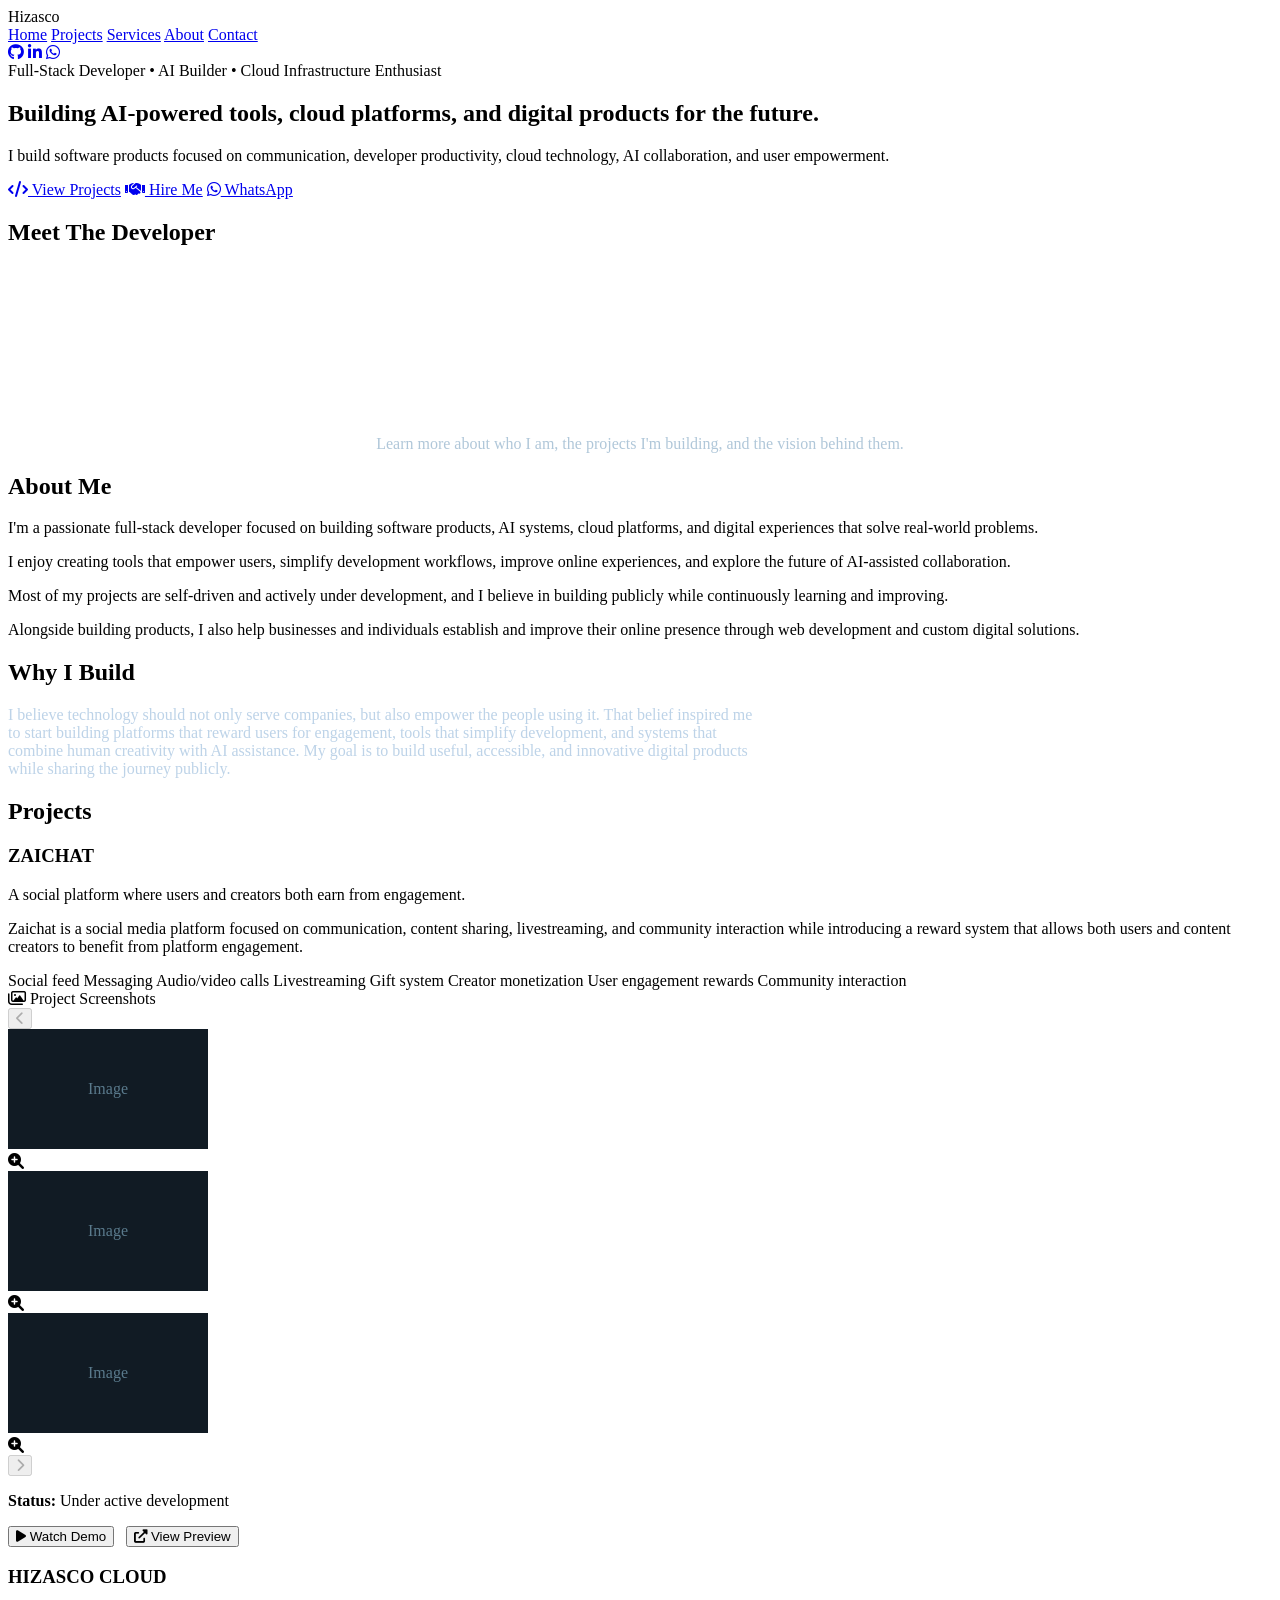
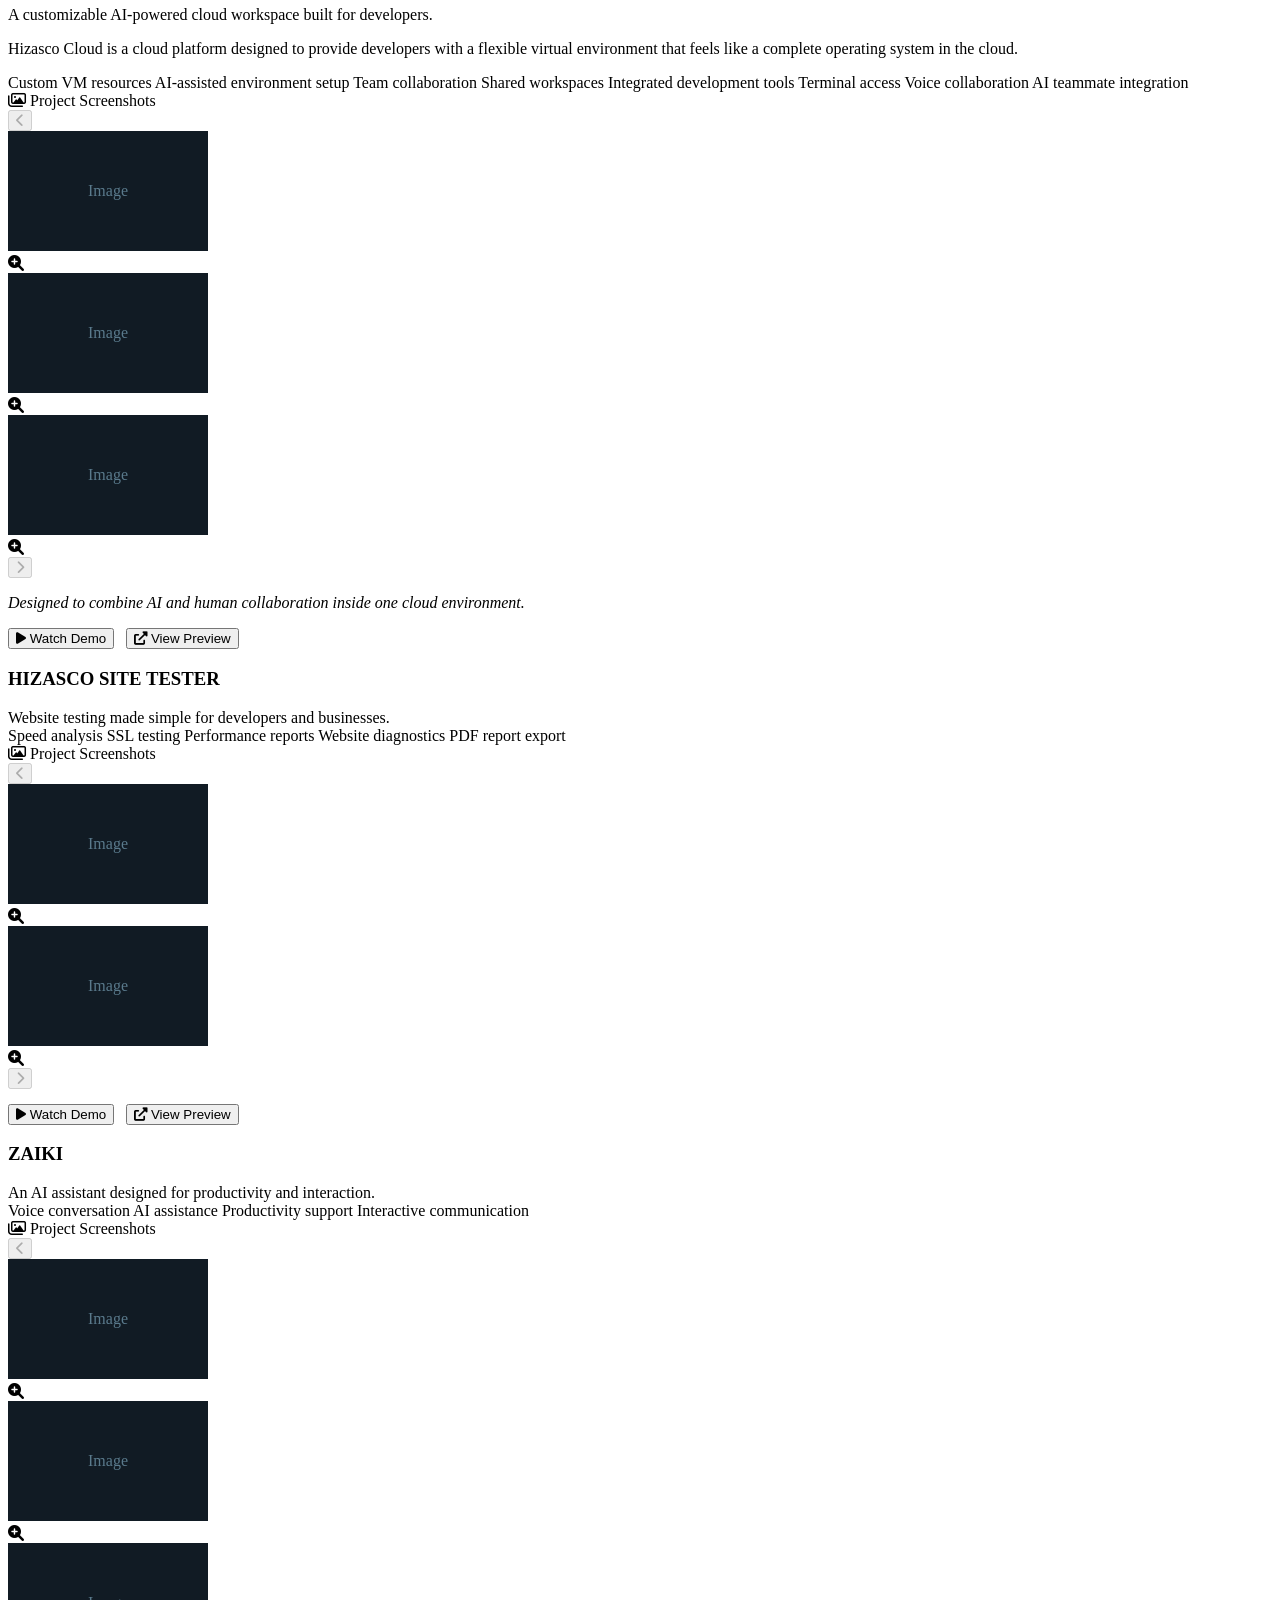
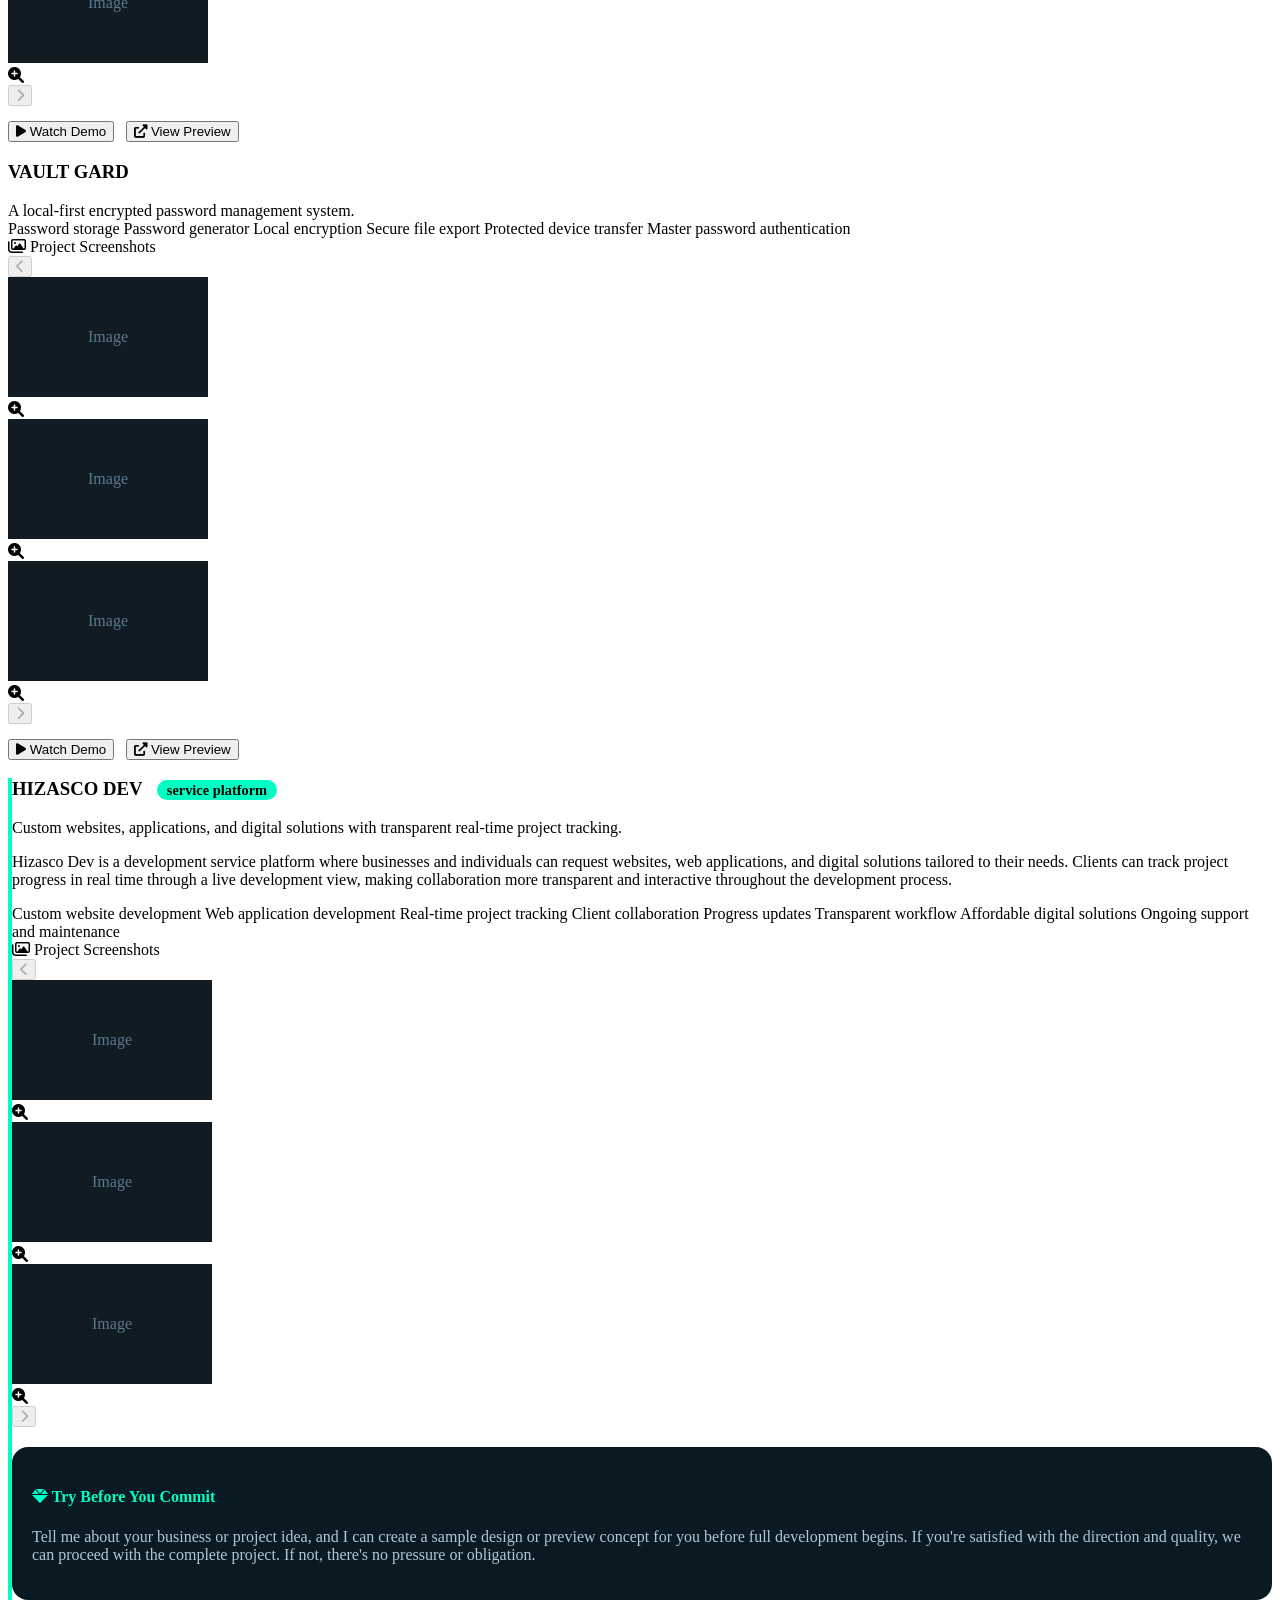
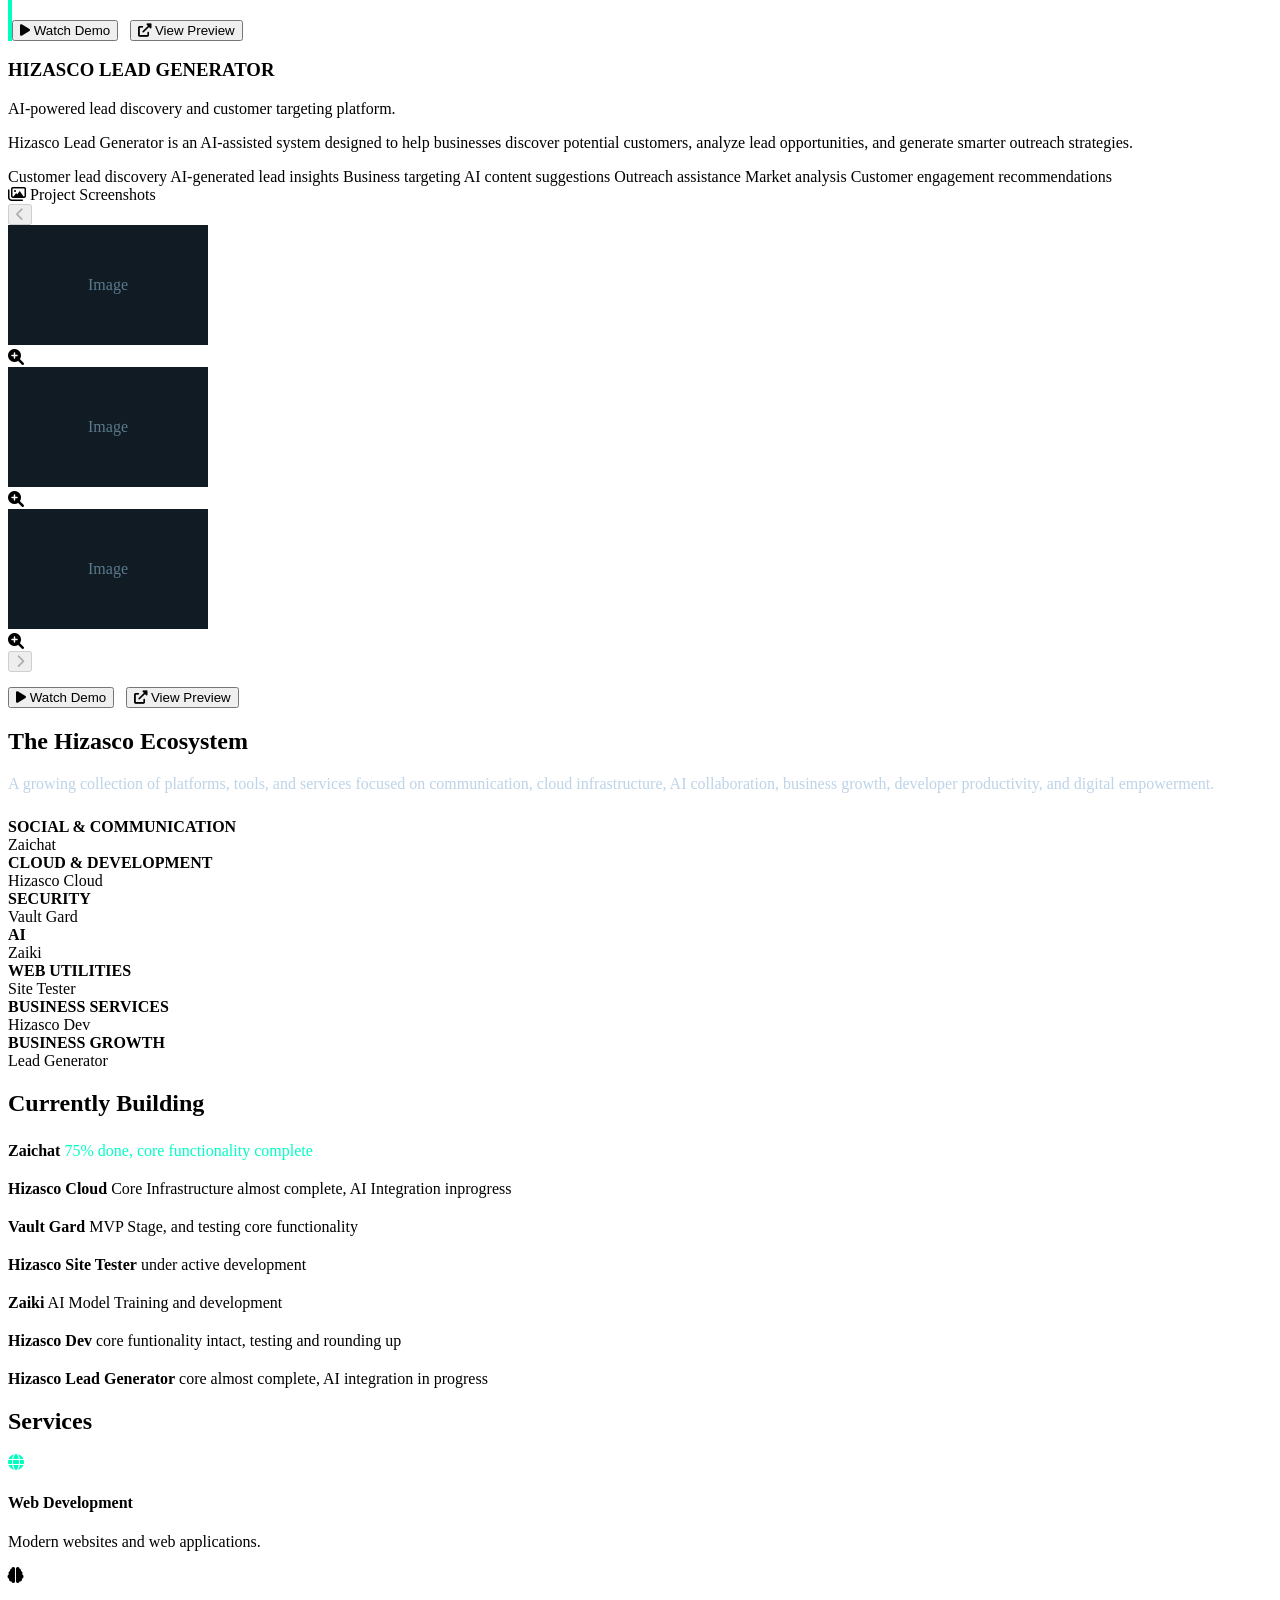
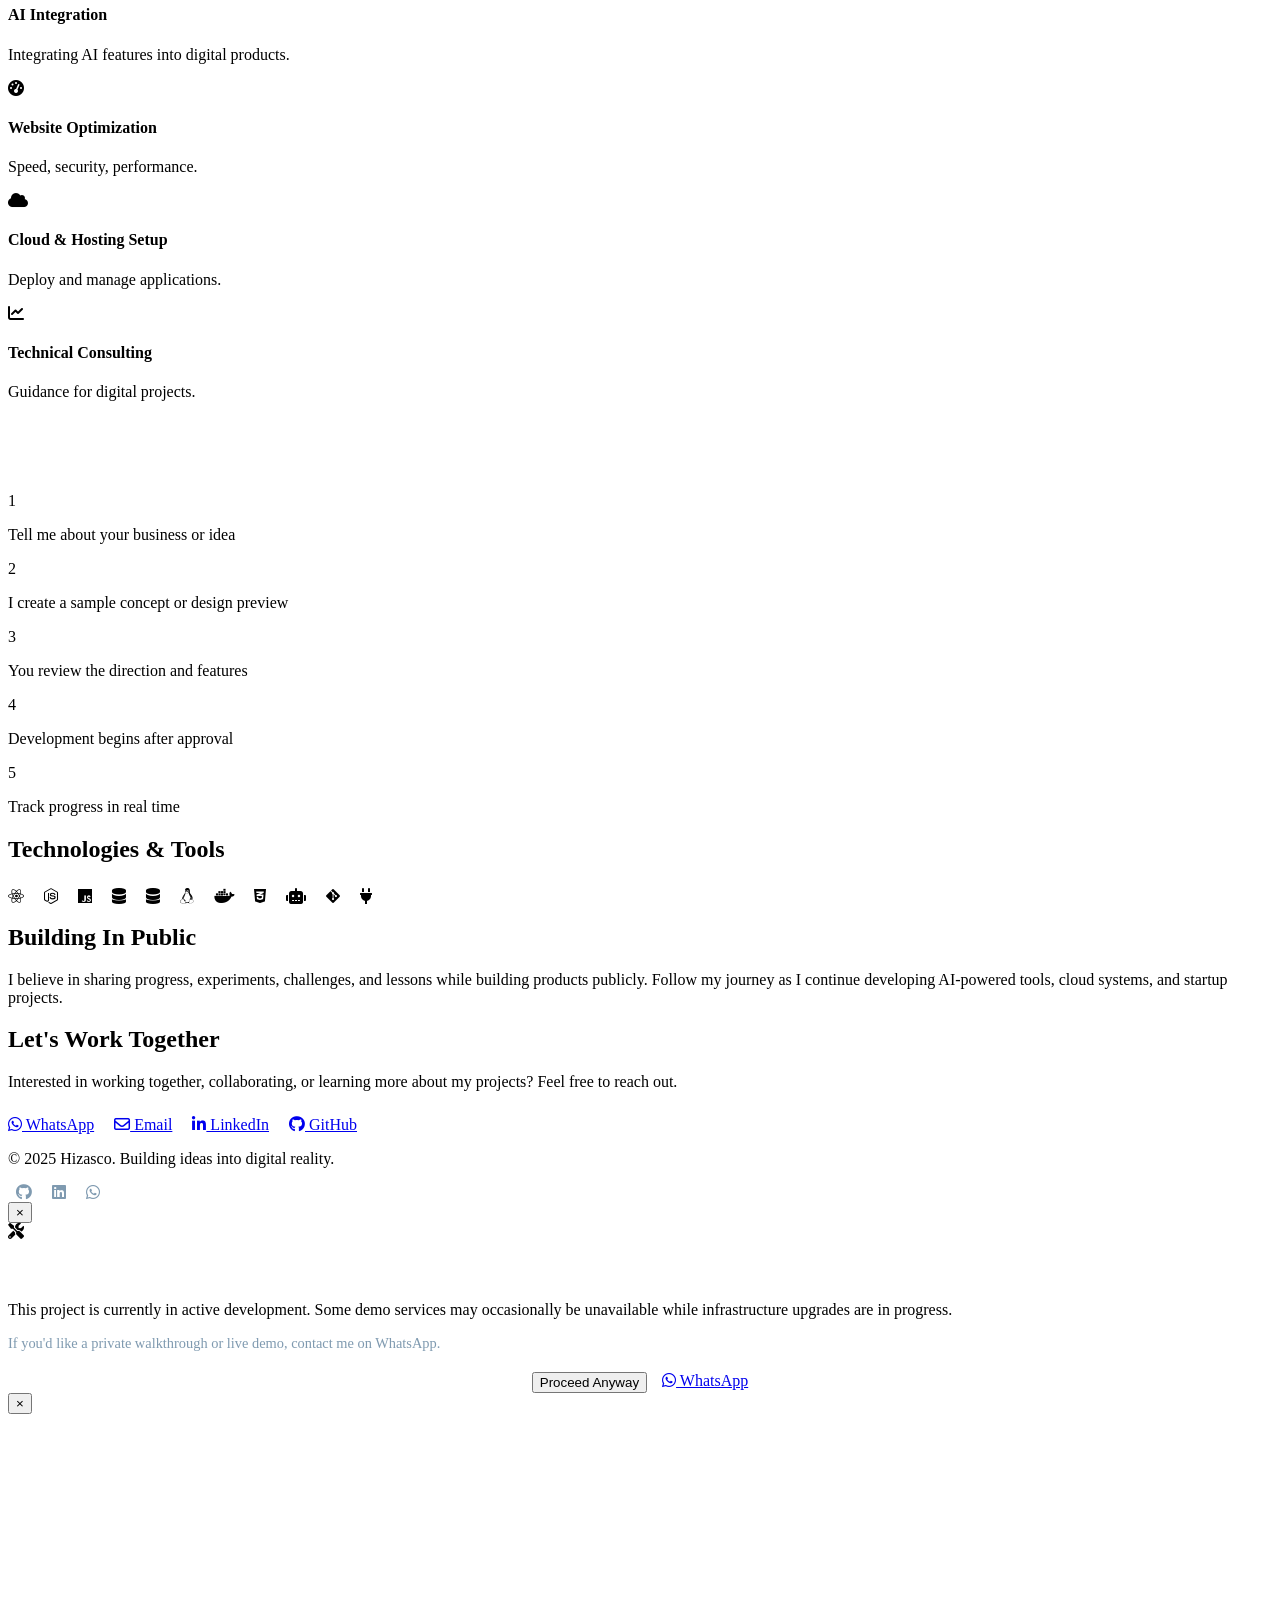
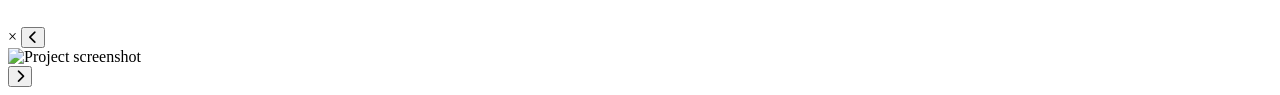
==== index.html @ 9838927f "Update index.html" ====
<!DOCTYPE html>
<html lang="en">
<head>
  <meta charset="UTF-8">
  <meta name="viewport" content="width=device-width, initial-scale=1.0, viewport-fit=cover">
  <title>Hizasco | builder & founder ecosystem</title>
  <link rel="icon" href="media/logo.png" type="image/png" />
  <link rel="stylesheet" href="https://cdnjs.cloudflare.com/ajax/libs/font-awesome/6.0.0-beta3/css/all.min.css">
  <link rel="stylesheet" href="style.css">
</head>
<body>
  <div class="animated-bg"></div>
  <div class="grid-overlay"></div>
  <div class="particles"></div>

	  <nav class="navbar">
      <div class="logo">Hizasco</div>
      <div class="nav-links">
        <a href="#">Home</a>
        <a href="#">Projects</a>
        <a href="#">Services</a>
        <a href="#">About</a>
        <a href="#">Contact</a>
        <div class="social-btns">
          <a href="#"><i class="fab fa-github"></i></a>
          <a href="https://www.linkedin.com/in/thomas-isaiah-2927ba360"><i class="fab fa-linkedin-in"></i></a>
          <a href="https://wa.link/g4gvnn"><i class="fab fa-whatsapp"></i></a>
        </div>
      </div>
    </nav>

  <div class="container">


    <section class="hero">
      <div class="small-text">Full-Stack Developer • AI Builder • Cloud Infrastructure Enthusiast</div>
      <h1 class="main-heading">Building AI-powered tools, cloud platforms, and digital products for the future.</h1>
      <p class="short-desc">I build software products focused on communication, developer productivity, cloud technology, AI collaboration, and user empowerment.</p>
      <div class="hero-buttons">
        <a href="#" class="btn btn-primary"><i class="fas fa-code"></i> View Projects</a>
        <a href="#" class="btn btn-outline"><i class="fas fa-handshake"></i> Hire Me</a>
        <a href="https://wa.link/g4gvnn" class="btn"><i class="fab fa-whatsapp"></i> WhatsApp</a>
      </div>
    </section>

    <section>
      <h2 class="section-title">Meet The Developer</h2>
      <div class="video-placeholder">
        <div class="youtube-container">
          <iframe
            src="https://www.youtube.com/embed/HHEPtzU-HMk"
            title="Meet the Developer - Hizasco"
            frameborder="0"
            allow="accelerometer; autoplay; clipboard-write; encrypted-media; gyroscope; picture-in-picture; web-share"
            referrerpolicy="strict-origin-when-cross-origin"
            allowfullscreen>
          </iframe>
        </div>
        <p style="color: #b0c7d9; margin-top: 15px; text-align: center;">Learn more about who I am, the projects I'm building, and the vision behind them.</p>
      </div>
    </section>

    <section>
      <h2 class="section-title">About Me</h2>
      <div class="about-grid">
        <div>
          <p>I'm a passionate full-stack developer focused on building software products, AI systems, cloud platforms, and digital experiences that solve real-world problems.</p>
          <p style="margin-top: 15px;">I enjoy creating tools that empower users, simplify development workflows, improve online experiences, and explore the future of AI-assisted collaboration.</p>
        </div>
        <div>
          <p>Most of my projects are self-driven and actively under development, and I believe in building publicly while continuously learning and improving.</p>
          <p style="margin-top: 15px;">Alongside building products, I also help businesses and individuals establish and improve their online presence through web development and custom digital solutions.</p>
        </div>
      </div>
    </section>

    <section>
      <h2 class="section-title">Why I Build</h2>
      <p style="max-width: 750px; color: #bdd3e8;">I believe technology should not only serve companies, but also empower the people using it. That belief inspired me to start building platforms that reward users for engagement, tools that simplify development, and systems that combine human creativity with AI assistance. My goal is to build useful, accessible, and innovative digital products while sharing the journey publicly.</p>
    </section>

    <!-- PROJECTS with image galleries -->
    <section>
      <h2 class="section-title">Projects</h2>

<!-- ZAICHAT -->
<div class="project-card" id="project-zaichat">
  <h3>ZAICHAT</h3>
  <div class="tagline">A social platform where users and creators both earn from engagement.</div>
  <p>Zaichat is a social media platform focused on communication, content sharing, livestreaming, and community interaction while introducing a reward system that allows both users and content creators to benefit from platform engagement.</p>
  <div class="features-list">
    <span class="feature-badge">Social feed</span>
    <span class="feature-badge">Messaging</span>
    <span class="feature-badge">Audio/video calls</span>
    <span class="feature-badge">Livestreaming</span>
    <span class="feature-badge">Gift system</span>
    <span class="feature-badge">Creator monetization</span>
    <span class="feature-badge">User engagement rewards</span>
    <span class="feature-badge">Community interaction</span>
  </div>
  <div class="gallery-container" data-project="zaichat">
    <div class="gallery-title"><i class="far fa-images"></i> Project Screenshots</div>
    <div class="gallery-wrapper">
      <button class="gallery-nav prev" onclick="slideGallery('zaichat', -1)"><i class="fas fa-chevron-left"></i></button>
      <div class="gallery-track" id="gallery-zaichat"></div>
      <button class="gallery-nav next" onclick="slideGallery('zaichat', 1)"><i class="fas fa-chevron-right"></i></button>
    </div>
  </div>
  <p><strong>Status:</strong> Under active development</p>
  <div style="display: flex; gap: 12px; margin-top: 15px;">
    <button class="btn btn-outline" onclick="openVideoModal('zaichat')"><i class="fas fa-play"></i> Watch Demo</button>
    <button class="btn btn-primary" onclick="openPreview('zaichat')"><i class="fas fa-external-link-alt"></i> View Preview</button>
  </div>
</div>

<!-- HIZASCO CLOUD -->
<div class="project-card" id="project-hizasco-cloud">
  <h3>HIZASCO CLOUD</h3>
  <div class="tagline">A customizable AI-powered cloud workspace built for developers.</div>
  <p>Hizasco Cloud is a cloud platform designed to provide developers with a flexible virtual environment that feels like a complete operating system in the cloud.</p>
  <div class="features-list">
    <span class="feature-badge">Custom VM resources</span>
    <span class="feature-badge">AI-assisted environment setup</span>
    <span class="feature-badge">Team collaboration</span>
    <span class="feature-badge">Shared workspaces</span>
    <span class="feature-badge">Integrated development tools</span>
    <span class="feature-badge">Terminal access</span>
    <span class="feature-badge">Voice collaboration</span>
    <span class="feature-badge">AI teammate integration</span>
  </div>
  <div class="gallery-container" data-project="hizasco-cloud">
    <div class="gallery-title"><i class="far fa-images"></i> Project Screenshots</div>
    <div class="gallery-wrapper">
      <button class="gallery-nav prev" onclick="slideGallery('hizasco-cloud', -1)"><i class="fas fa-chevron-left"></i></button>
      <div class="gallery-track" id="gallery-hizasco-cloud"></div>
      <button class="gallery-nav next" onclick="slideGallery('hizasco-cloud', 1)"><i class="fas fa-chevron-right"></i></button>
    </div>
  </div>
  <p><em>Designed to combine AI and human collaboration inside one cloud environment.</em></p>
  <div style="display: flex; gap: 12px; margin-top: 15px;">
    <button class="btn btn-outline" onclick="openVideoModal('hizasco-cloud')"><i class="fas fa-play"></i> Watch Demo</button>
    <button class="btn btn-primary" onclick="openPreview('hizasco-cloud')"><i class="fas fa-external-link-alt"></i> View Preview</button>
  </div>
</div>

<!-- HIZASCO SITE TESTER -->
<div class="project-card" id="project-site-tester">
  <h3>HIZASCO SITE TESTER</h3>
  <div class="tagline">Website testing made simple for developers and businesses.</div>
  <div class="features-list">
    <span class="feature-badge">Speed analysis</span>
    <span class="feature-badge">SSL testing</span>
    <span class="feature-badge">Performance reports</span>
    <span class="feature-badge">Website diagnostics</span>
    <span class="feature-badge">PDF report export</span>
  </div>
  <div class="gallery-container" data-project="site-tester">
    <div class="gallery-title"><i class="far fa-images"></i> Project Screenshots</div>
    <div class="gallery-wrapper">
      <button class="gallery-nav prev" onclick="slideGallery('site-tester', -1)"><i class="fas fa-chevron-left"></i></button>
      <div class="gallery-track" id="gallery-site-tester"></div>
      <button class="gallery-nav next" onclick="slideGallery('site-tester', 1)"><i class="fas fa-chevron-right"></i></button>
    </div>
  </div>
  <div style="display: flex; gap: 12px; margin-top: 15px;">
    <button class="btn btn-outline" onclick="openVideoModal('site-tester')"><i class="fas fa-play"></i> Watch Demo</button>
    <button class="btn btn-primary" onclick="openPreview('site-tester')"><i class="fas fa-external-link-alt"></i> View Preview</button>
  </div>
</div>

<!-- ZAIKI -->
<div class="project-card" id="project-zaiki">
  <h3>ZAIKI</h3>
  <div class="tagline">An AI assistant designed for productivity and interaction.</div>
  <div class="features-list">
    <span class="feature-badge">Voice conversation</span>
    <span class="feature-badge">AI assistance</span>
    <span class="feature-badge">Productivity support</span>
    <span class="feature-badge">Interactive communication</span>
  </div>
  <div class="gallery-container" data-project="zaiki">
    <div class="gallery-title"><i class="far fa-images"></i> Project Screenshots</div>
    <div class="gallery-wrapper">
      <button class="gallery-nav prev" onclick="slideGallery('zaiki', -1)"><i class="fas fa-chevron-left"></i></button>
      <div class="gallery-track" id="gallery-zaiki"></div>
      <button class="gallery-nav next" onclick="slideGallery('zaiki', 1)"><i class="fas fa-chevron-right"></i></button>
    </div>
  </div>
  <div style="display: flex; gap: 12px; margin-top: 15px;">
    <button class="btn btn-outline" onclick="openVideoModal('zaiki')"><i class="fas fa-play"></i> Watch Demo</button>
    <button class="btn btn-primary" onclick="openPreview('zaiki')"><i class="fas fa-external-link-alt"></i> View Preview</button>
  </div>
</div>

<!-- VAULT GARD -->
<div class="project-card" id="project-vault-gard">
  <h3>VAULT GARD</h3>
  <div class="tagline">A local-first encrypted password management system.</div>
  <div class="features-list">
    <span class="feature-badge">Password storage</span>
    <span class="feature-badge">Password generator</span>
    <span class="feature-badge">Local encryption</span>
    <span class="feature-badge">Secure file export</span>
    <span class="feature-badge">Protected device transfer</span>
    <span class="feature-badge">Master password authentication</span>
  </div>
  <div class="gallery-container" data-project="vault-gard">
    <div class="gallery-title"><i class="far fa-images"></i> Project Screenshots</div>
    <div class="gallery-wrapper">
      <button class="gallery-nav prev" onclick="slideGallery('vault-gard', -1)"><i class="fas fa-chevron-left"></i></button>
      <div class="gallery-track" id="gallery-vault-gard"></div>
      <button class="gallery-nav next" onclick="slideGallery('vault-gard', 1)"><i class="fas fa-chevron-right"></i></button>
    </div>
  </div>
  <div style="display: flex; gap: 12px; margin-top: 15px;">
    <button class="btn btn-outline" onclick="openVideoModal('vault-gard')"><i class="fas fa-play"></i> Watch Demo</button>
    <button class="btn btn-primary" onclick="openPreview('vault-gard')"><i class="fas fa-external-link-alt"></i> View Preview</button>
  </div>
</div>

<!-- HIZASCO DEV -->
<div class="project-card" id="project-hizasco-dev" style="border-left: 4px solid #00ffc3;">
  <h3>HIZASCO DEV <span style="font-size:0.9rem; background:#00ffc3; color:#000; padding:2px 10px; border-radius:20px; margin-left:10px;">service platform</span></h3>
  <div class="tagline">Custom websites, applications, and digital solutions with transparent real-time project tracking.</div>
  <p>Hizasco Dev is a development service platform where businesses and individuals can request websites, web applications, and digital solutions tailored to their needs. Clients can track project progress in real time through a live development view, making collaboration more transparent and interactive throughout the development process.</p>
  <div class="features-list">
    <span class="feature-badge">Custom website development</span>
    <span class="feature-badge">Web application development</span>
    <span class="feature-badge">Real-time project tracking</span>
    <span class="feature-badge">Client collaboration</span>
    <span class="feature-badge">Progress updates</span>
    <span class="feature-badge">Transparent workflow</span>
    <span class="feature-badge">Affordable digital solutions</span>
    <span class="feature-badge">Ongoing support and maintenance</span>
  </div>
  <div class="gallery-container" data-project="hizasco-dev">
    <div class="gallery-title"><i class="far fa-images"></i> Project Screenshots</div>
    <div class="gallery-wrapper">
      <button class="gallery-nav prev" onclick="slideGallery('hizasco-dev', -1)"><i class="fas fa-chevron-left"></i></button>
      <div class="gallery-track" id="gallery-hizasco-dev"></div>
      <button class="gallery-nav next" onclick="slideGallery('hizasco-dev', 1)"><i class="fas fa-chevron-right"></i></button>
    </div>
  </div>
  <div style="background: #0a1a22; border-radius: 16px; padding: 20px; margin: 20px 0;">
    <h4 style="color: #00ffc3;"><i class="fas fa-gem"></i> Try Before You Commit</h4>
    <p style="color: #b0c7d9;">Tell me about your business or project idea, and I can create a sample design or preview concept for you before full development begins. If you're satisfied with the direction and quality, we can proceed with the complete project. If not, there's no pressure or obligation.</p>
  </div>
  <div style="display: flex; gap: 12px;">
    <button class="btn btn-outline" onclick="openVideoModal('hizasco-dev')"><i class="fas fa-play"></i> Watch Demo</button>
    <button class="btn btn-primary" onclick="openPreview('hizasco-dev')"><i class="fas fa-external-link-alt"></i> View Preview</button>
  </div>
</div>

<!-- HIZASCO LEAD GENERATOR -->
<div class="project-card" id="project-lead-generator">
  <h3>HIZASCO LEAD GENERATOR</h3>
  <div class="tagline">AI-powered lead discovery and customer targeting platform.</div>
  <p>Hizasco Lead Generator is an AI-assisted system designed to help businesses discover potential customers, analyze lead opportunities, and generate smarter outreach strategies.</p>
  <div class="features-list">
    <span class="feature-badge">Customer lead discovery</span>
    <span class="feature-badge">AI-generated lead insights</span>
    <span class="feature-badge">Business targeting</span>
    <span class="feature-badge">AI content suggestions</span>
    <span class="feature-badge">Outreach assistance</span>
    <span class="feature-badge">Market analysis</span>
    <span class="feature-badge">Customer engagement recommendations</span>
  </div>
  <div class="gallery-container" data-project="lead-generator">
    <div class="gallery-title"><i class="far fa-images"></i> Project Screenshots</div>
    <div class="gallery-wrapper">
      <button class="gallery-nav prev" onclick="slideGallery('lead-generator', -1)"><i class="fas fa-chevron-left"></i></button>
      <div class="gallery-track" id="gallery-lead-generator"></div>
      <button class="gallery-nav next" onclick="slideGallery('lead-generator', 1)"><i class="fas fa-chevron-right"></i></button>
    </div>
  </div>
  <div style="display: flex; gap: 12px; margin-top: 15px;">
    <button class="btn btn-outline" onclick="openVideoModal('lead-generator')"><i class="fas fa-play"></i> Watch Demo</button>
    <button class="btn btn-primary" onclick="openPreview('lead-generator')"><i class="fas fa-external-link-alt"></i> View Preview</button>
  </div>
</div>
    </section>

    <!-- ECOSYSTEM SECTION -->
    <section>
      <h2 class="section-title">The Hizasco Ecosystem</h2>
      <p style="color: #bdd3e8; margin-bottom: 25px;">A growing collection of platforms, tools, and services focused on communication, cloud infrastructure, AI collaboration, business growth, developer productivity, and digital empowerment.</p>
      <div class="ecosystem-grid">
        <div class="ecosystem-item"><strong>SOCIAL & COMMUNICATION</strong><br>Zaichat</div>
        <div class="ecosystem-item"><strong>CLOUD & DEVELOPMENT</strong><br>Hizasco Cloud</div>
        <div class="ecosystem-item"><strong>SECURITY</strong><br>Vault Gard</div>
        <div class="ecosystem-item"><strong>AI</strong><br>Zaiki</div>
        <div class="ecosystem-item"><strong>WEB UTILITIES</strong><br>Site Tester</div>
        <div class="ecosystem-item"><strong>BUSINESS SERVICES</strong><br>Hizasco Dev</div>
        <div class="ecosystem-item"><strong>BUSINESS GROWTH</strong><br>Lead Generator</div>
      </div>
    </section>

    <!-- CURRENTLY BUILDING -->
    <section>
      <h2 class="section-title">Currently Building</h2>
      <div style="display: grid; gap: 20px; margin-top: 25px;">
        <div><strong>Zaichat</strong> <span style="color:#00ffc3;">75% done, core functionality complete</span>
          <div class="progress-bar"><div class="progress-fill" style="width:75%"></div></div>
        </div>
        <div><strong>Hizasco Cloud</strong> Core Infrastructure almost complete, AI Integration inprogress
          <div class="progress-bar"><div class="progress-fill" style="width:50%"></div></div>
        </div>
        <div><strong>Vault Gard</strong> MVP Stage, and testing core functionality
          <div class="progress-bar"><div class="progress-fill" style="width:90%"></div></div>
        </div>
        <div><strong>Hizasco Site Tester</strong> under active development
          <div class="progress-bar"><div class="progress-fill" style="width:55%"></div></div>
        </div>
        <div><strong>Zaiki</strong> AI Model Training and development
          <div class="progress-bar"><div class="progress-fill" style="width:50%"></div></div>
        </div>
        <div><strong>Hizasco Dev</strong> core funtionality intact, testing and rounding up
          <div class="progress-bar"><div class="progress-fill" style="width:80%"></div></div>
        </div>
        <div><strong>Hizasco Lead Generator</strong> core almost complete, AI integration in progress
          <div class="progress-bar"><div class="progress-fill" style="width:70%"></div></div>
        </div>
      </div>
    </section>

    <section>
      <h2 class="section-title">Services</h2>
      <div class="services-grid">
        <div class="service-item"><i class="fas fa-globe" style="color:#00ffc3;"></i><h4>Web Development</h4><p>Modern websites and web applications.</p></div>
        <div class="service-item"><i class="fas fa-brain"></i><h4>AI Integration</h4><p>Integrating AI features into digital products.</p></div>
        <div class="service-item"><i class="fas fa-tachometer-alt"></i><h4>Website Optimization</h4><p>Speed, security, performance.</p></div>
        <div class="service-item"><i class="fas fa-cloud"></i><h4>Cloud & Hosting Setup</h4><p>Deploy and manage applications.</p></div>
        <div class="service-item"><i class="fas fa-chart-line"></i><h4>Technical Consulting</h4><p>Guidance for digital projects.</p></div>
      </div>

      <h3 style="margin-top: 50px; color: #fff;">How I Work</h3>
      <div class="workflow-steps">
        <div class="step-card"><div class="step-number">1</div><p>Tell me about your business or idea</p></div>
        <div class="step-card"><div class="step-number">2</div><p>I create a sample concept or design preview</p></div>
        <div class="step-card"><div class="step-number">3</div><p>You review the direction and features</p></div>
        <div class="step-card"><div class="step-number">4</div><p>Development begins after approval</p></div>
        <div class="step-card"><div class="step-number">5</div><p>Track progress in real time</p></div>
      </div>
    </section>

    <section>
      <h2 class="section-title">Technologies & Tools</h2>
      <div class="tech-icons" style="display: flex; flex-wrap: wrap; gap: 20px; margin-top: 25px;">
        <i class="fab fa-react"></i><i class="fab fa-node-js"></i><i class="fab fa-js"></i>
        <i class="fas fa-database"></i><i class="fas fa-database"></i>
        <i class="fab fa-linux"></i><i class="fab fa-docker"></i>
        <i class="fab fa-css3-alt"></i><i class="fas fa-robot"></i><i class="fab fa-git-alt"></i>
        <i class="fas fa-plug"></i>
      </div>
    </section>

    <section>
      <h2 class="section-title">Building In Public</h2>
      <p>I believe in sharing progress, experiments, challenges, and lessons while building products publicly. Follow my journey as I continue developing AI-powered tools, cloud systems, and startup projects.</p>
    </section>

    <section>
      <h2 class="section-title">Let's Work Together</h2>
      <p style="margin-bottom: 25px;">Interested in working together, collaborating, or learning more about my projects? Feel free to reach out.</p>
      <div style="display: flex; gap: 20px; flex-wrap: wrap;">
        <a href="https://wa.link/g4gvnn" class="btn btn-primary"><i class="fab fa-whatsapp"></i> WhatsApp</a>
        <a href="mailto:hizasco@gmail.com" class="btn"><i class="far fa-envelope"></i> Email</a>
        <a href="https://www.linkedin.com/in/thomas-isaiah-2927ba360" class="btn"><i class="fab fa-linkedin-in"></i> LinkedIn</a>
        <a href="https://github.com/hizasco" class="btn"><i class="fab fa-github"></i> GitHub</a>
      </div>
    </section>

    <footer>
      <p>© 2025 Hizasco. Building ideas into digital reality.</p>
      <div style="margin-top: 10px;">
        <a href="#" style="color: #7f9ab0; margin: 0 8px;"><i class="fab fa-github"></i></a>
        <a href="https://www.linkedin.com/in/thomas-isaiah-2927ba360" style="color: #7f9ab0; margin: 0 8px;"><i class="fab fa-linkedin"></i></a>
        <a href="https://wa.link/g4gvnn" style="color: #7f9ab0; margin: 0 8px;"><i class="fab fa-whatsapp"></i></a>
      </div>
    </footer>
  </div>

  <!-- Preview Modal -->
  <div id="previewModal" class="modal-overlay">
    <div class="modal-content">
      <button class="modal-close" onclick="closePreviewModal()">×</button>
      <div class="modal-icon"><i class="fas fa-tools"></i></div>
      <h3 style="color: #fff;">Active Development</h3>
      <p>This project is currently in active development. Some demo services may occasionally be unavailable while infrastructure upgrades are in progress.</p>
      <p style="font-size: 0.9rem; color: #7f9ab0;">If you'd like a private walkthrough or live demo, contact me on WhatsApp.</p>
      <div class="modal-buttons" style="margin-top: 20px; display: flex; gap: 15px; justify-content: center;">
        <button class="btn btn-primary" onclick="closePreviewModal()">Proceed Anyway</button>
        <a href="https://wa.link/g4gvnn" target="_blank" class="btn btn-whatsapp"><i class="fab fa-whatsapp"></i> WhatsApp</a>
      </div>
    </div>
  </div>

  <!-- Video Modal (YouTube) -->
  <div id="videoModal" class="modal-overlay">
    <div class="modal-content video-modal">
      <button class="modal-close" onclick="closeVideoModal()">×</button>
      <h3 id="videoProjectName" style="color: #fff;">Demo</h3>
      <div class="video-container">
        <iframe id="demoVideoIframe" src="" frameborder="0" allow="accelerometer; autoplay; clipboard-write; encrypted-media; gyroscope; picture-in-picture; web-share" allowfullscreen></iframe>
      </div>
    </div>
  </div>

  <!-- Lightbox -->
  <div id="lightbox" class="lightbox-overlay">
    <span class="lightbox-close" onclick="closeLightbox()">×</span>
    <button class="lightbox-nav prev" onclick="lightboxNav(-1)"><i class="fas fa-chevron-left"></i></button>
    <div class="lightbox-content">
      <img id="lightbox-img" src="" alt="Project screenshot">
    </div>
    <button class="lightbox-nav next" onclick="lightboxNav(1)"><i class="fas fa-chevron-right"></i></button>
    <div class="lightbox-counter" id="lightbox-counter"></div>
  </div>

	<script src="script.js"></script>
</body>
</html>
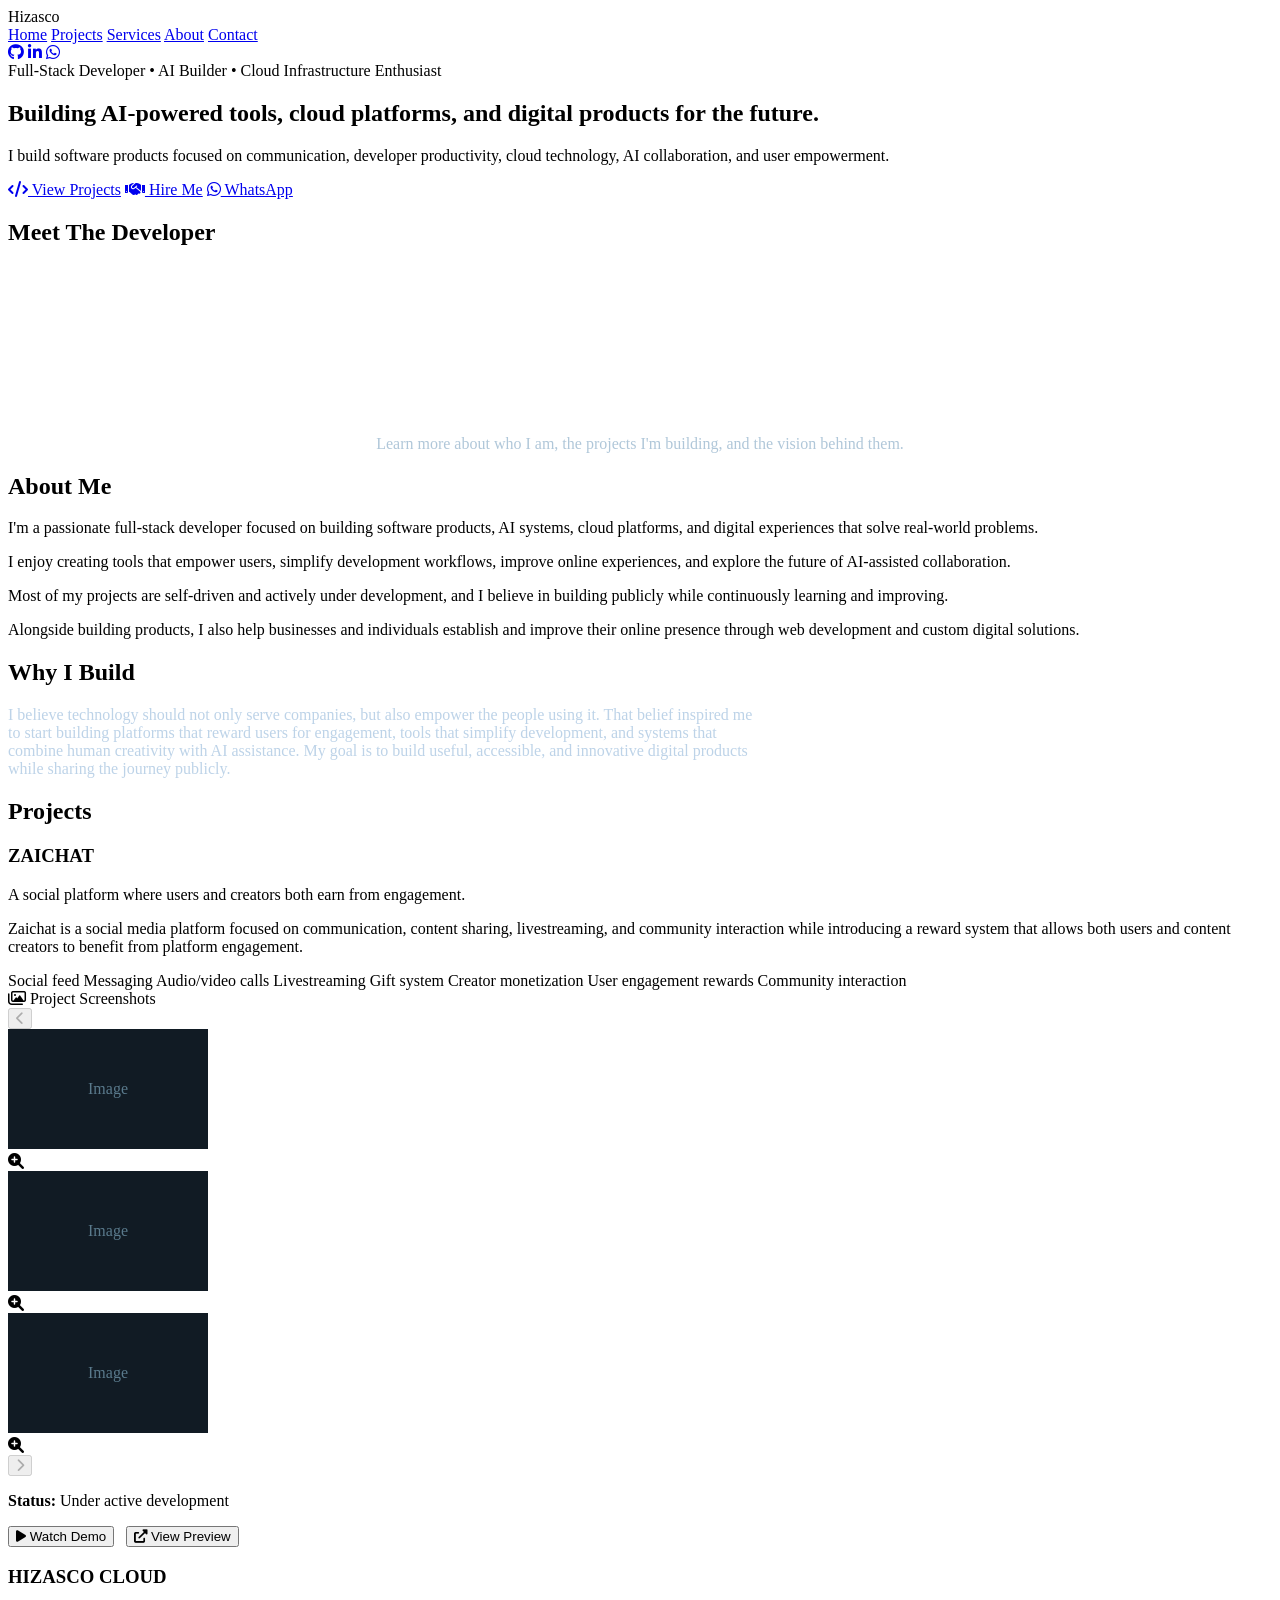
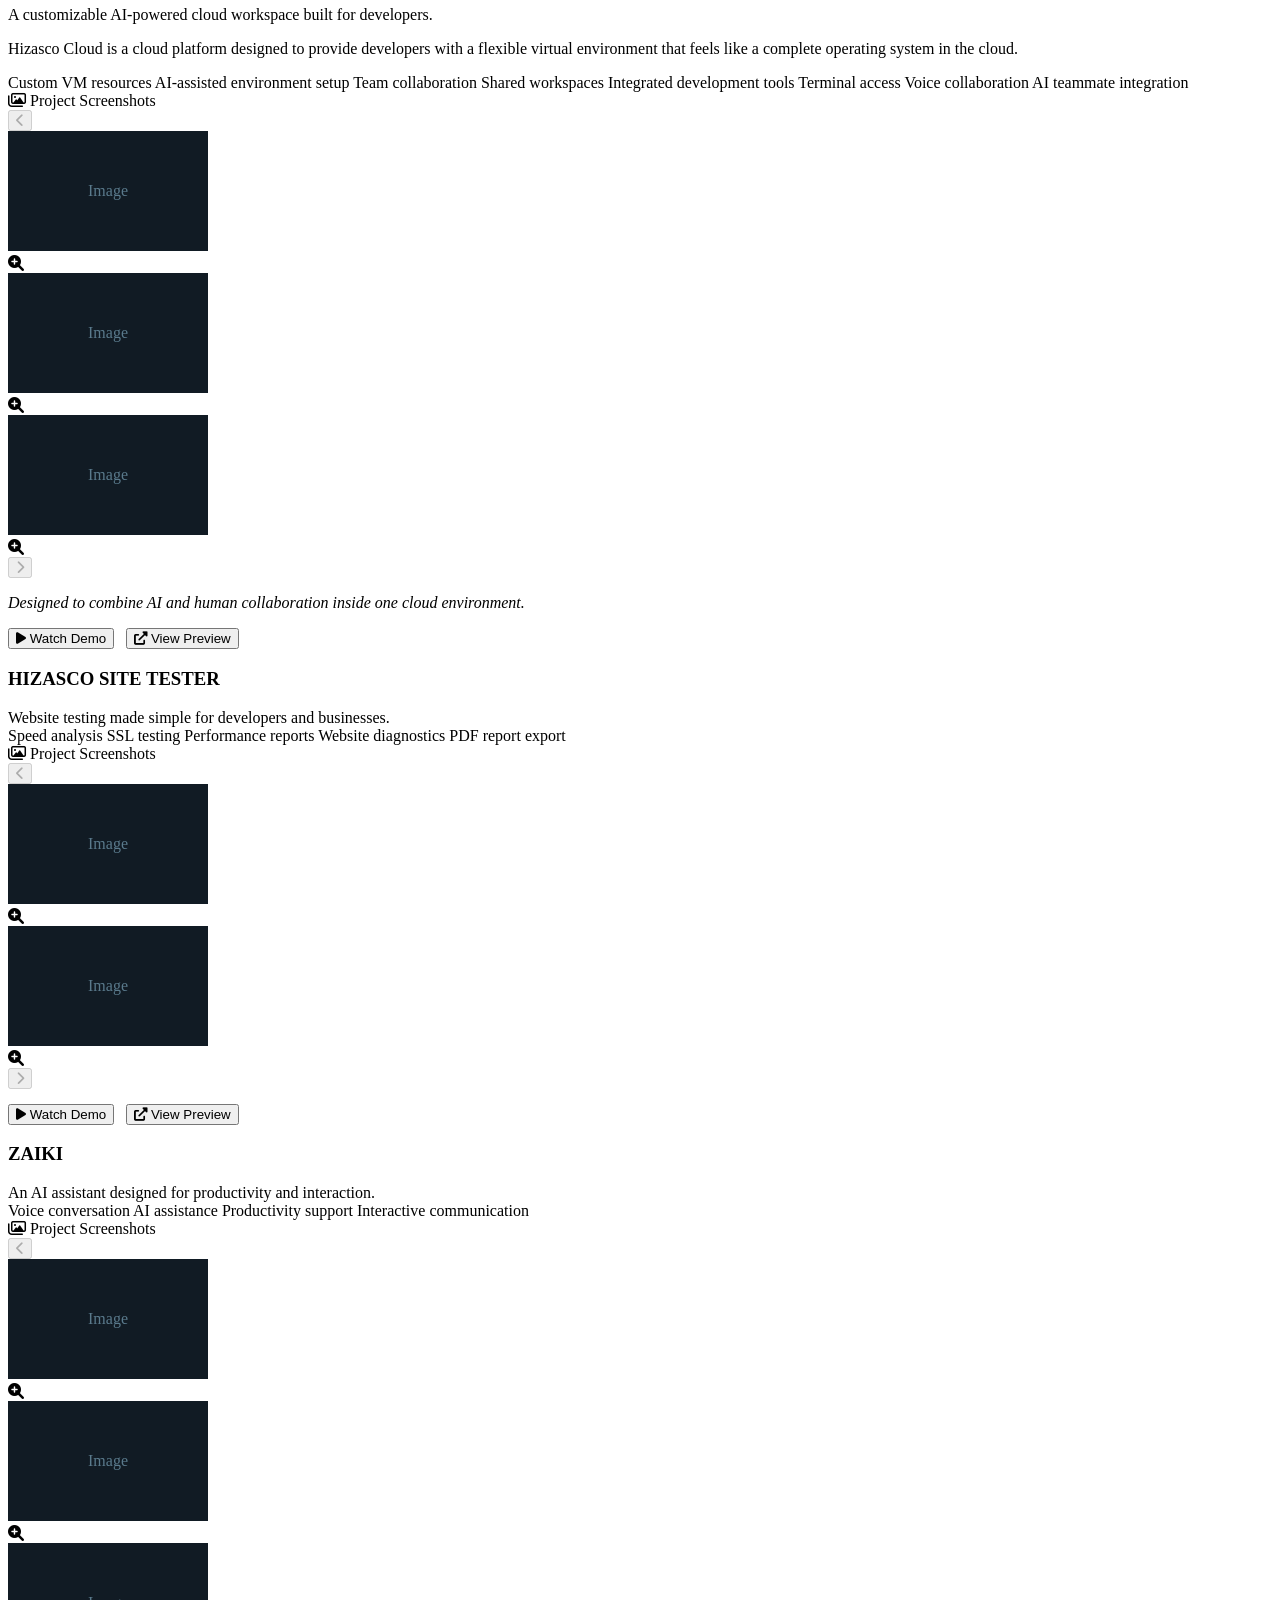
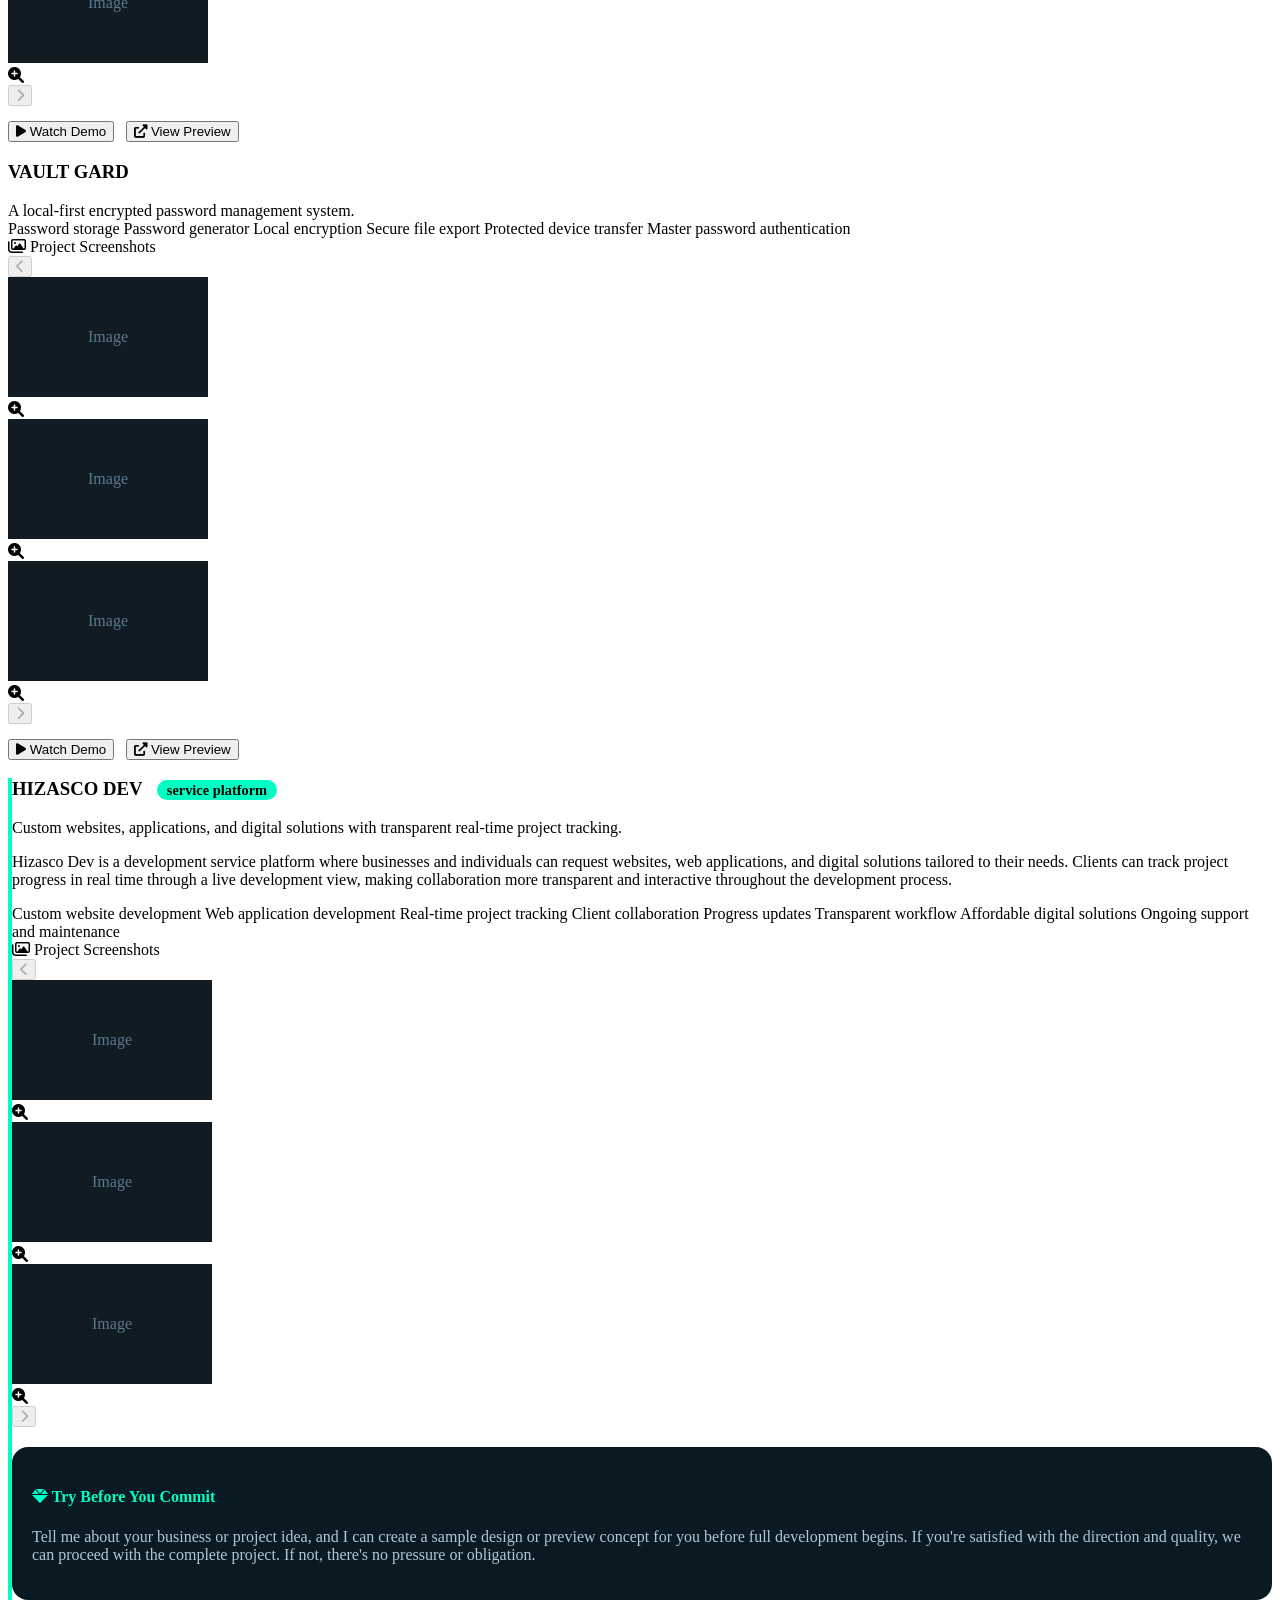
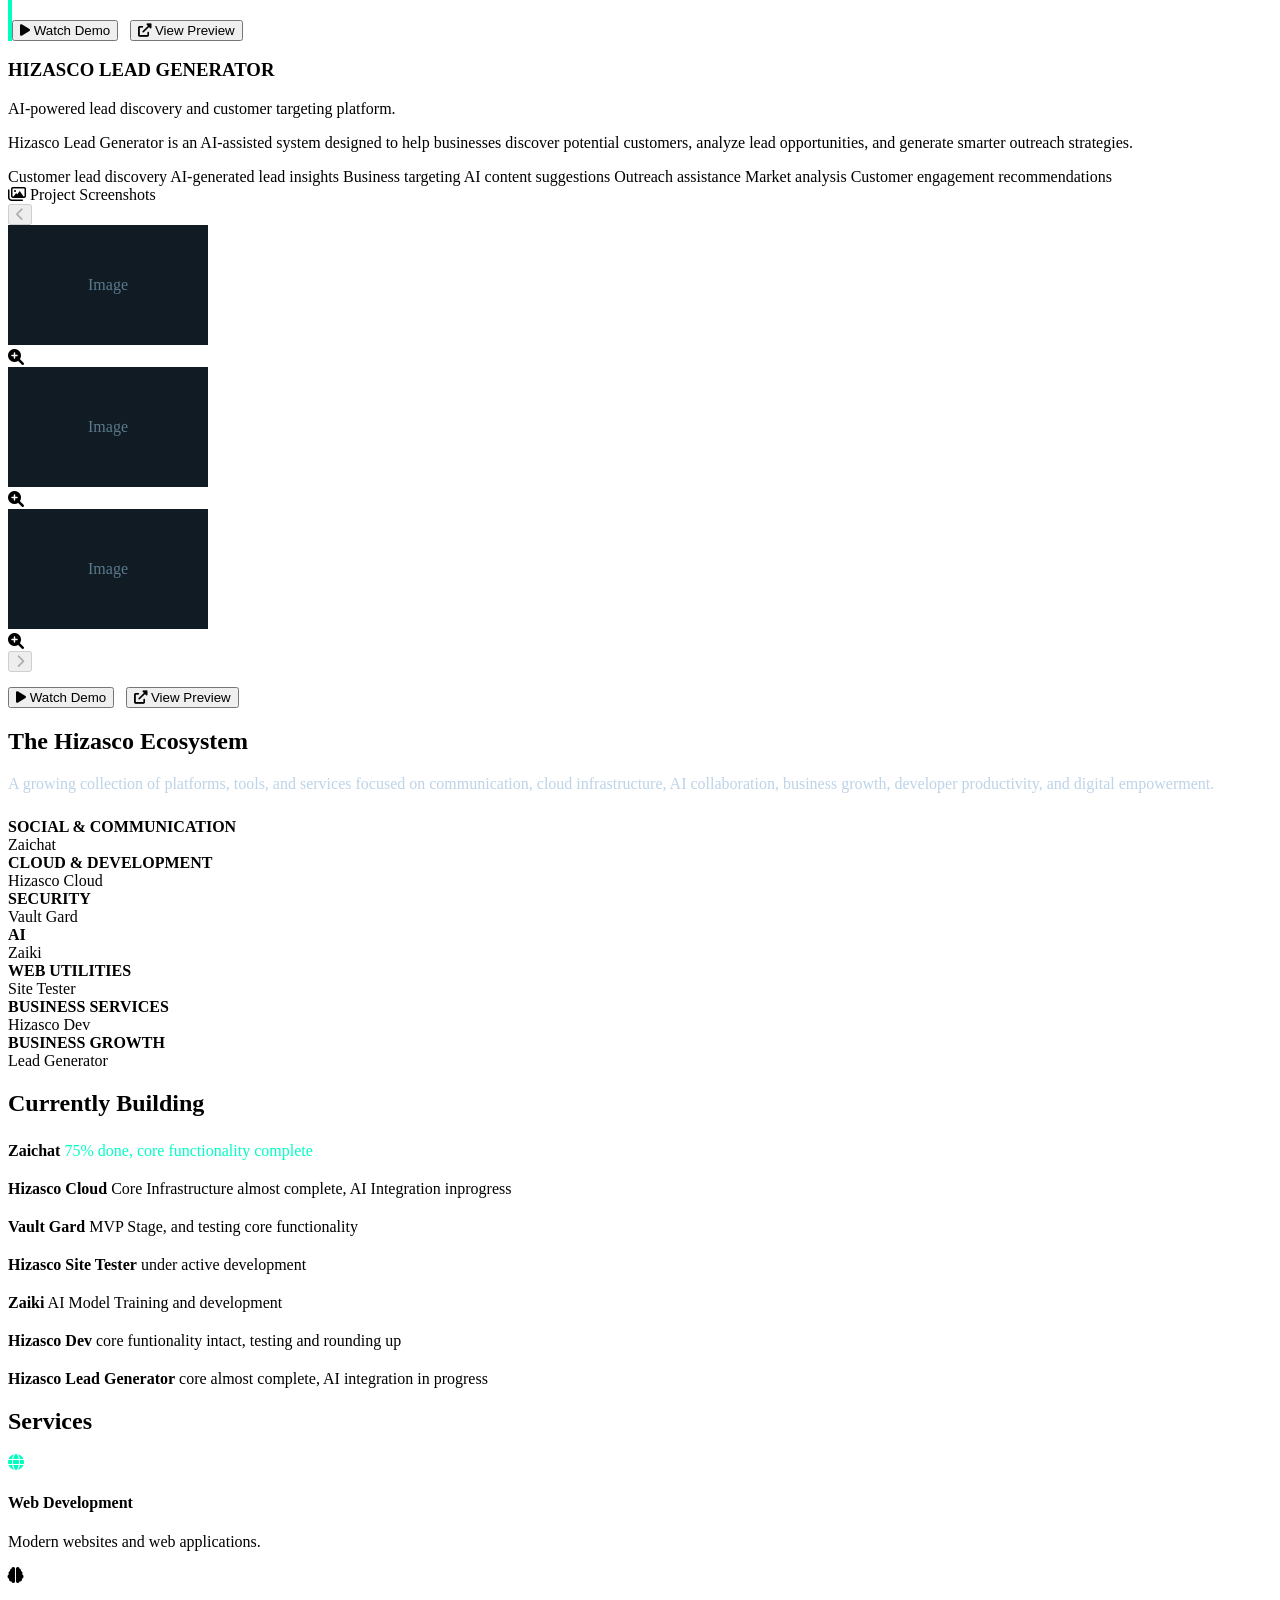
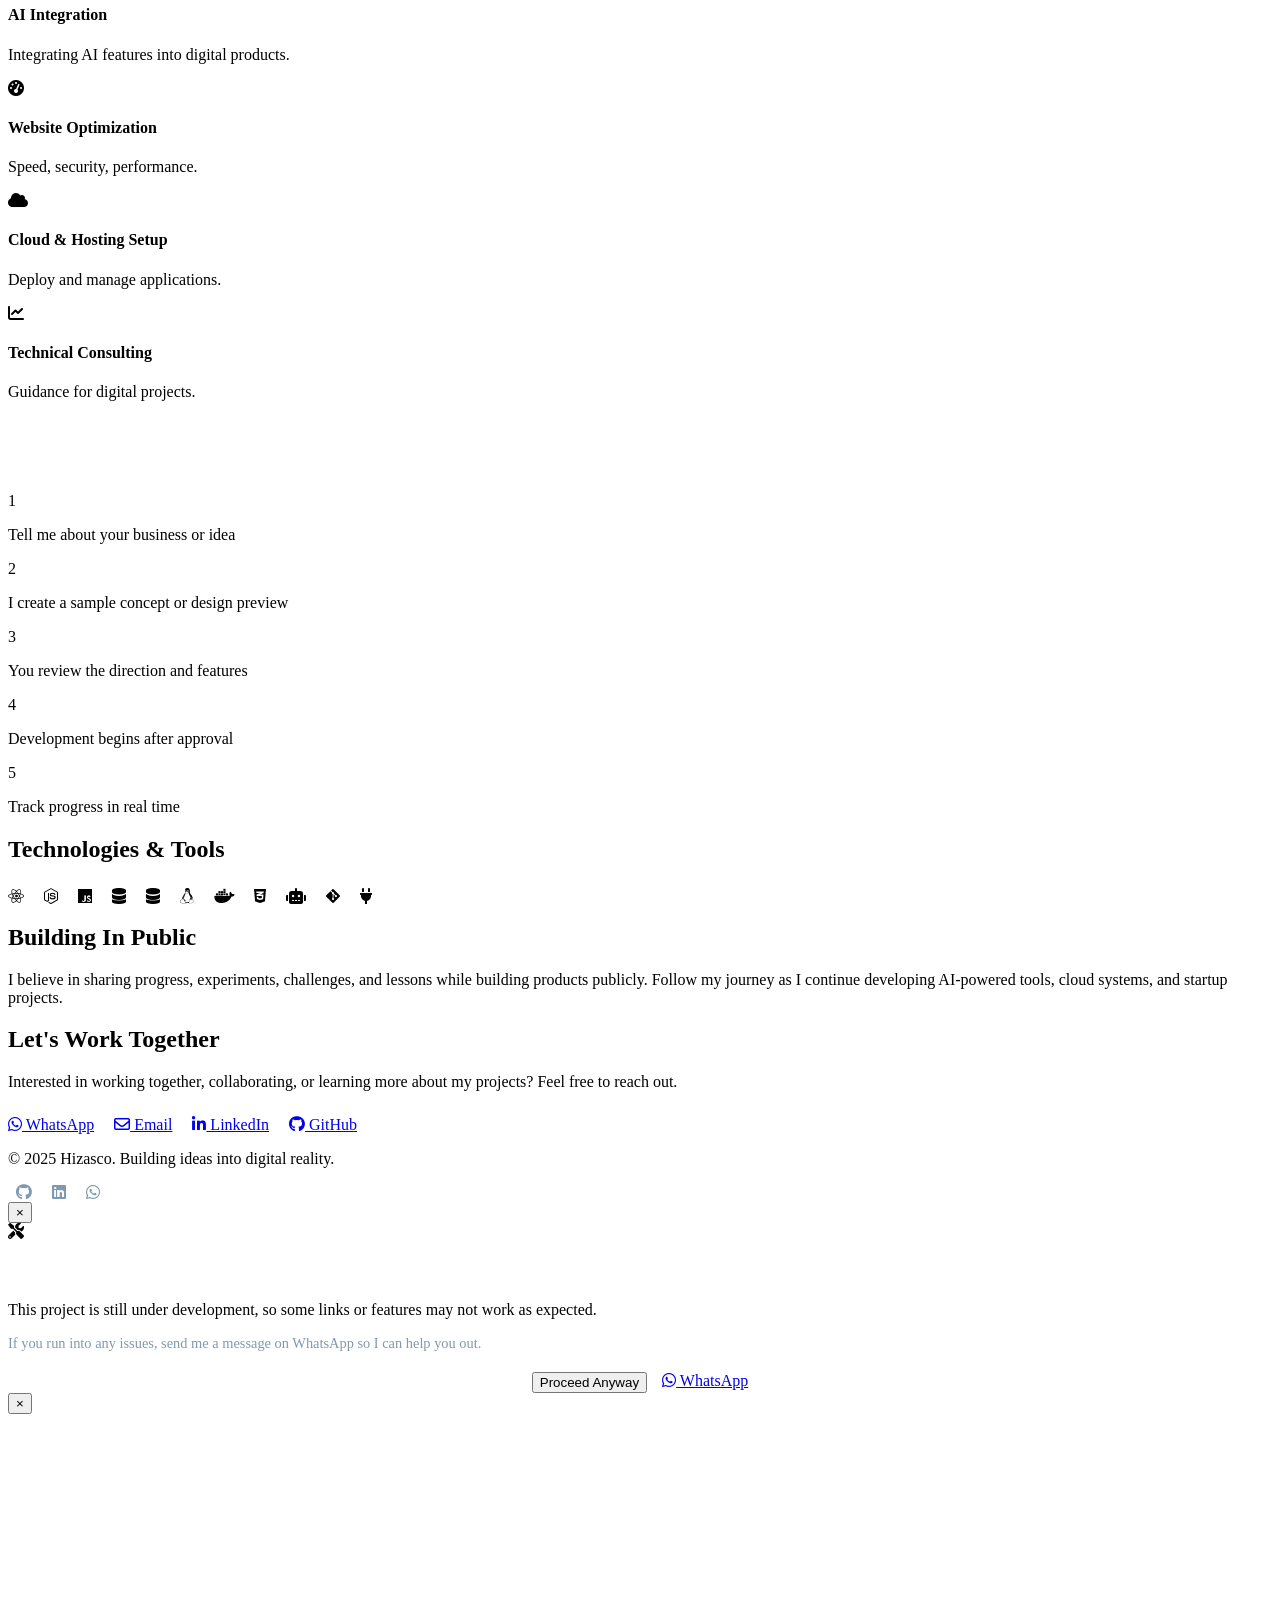
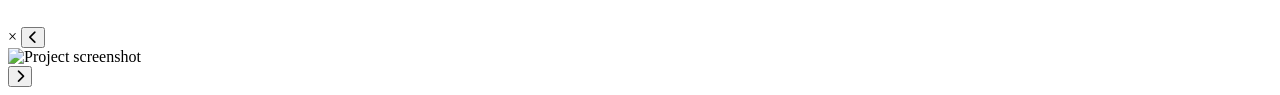
==== commit 736c1b01: "Update index.html" ====
--- a/index.html
+++ b/index.html
@@ -16,13 +16,13 @@
 	  <nav class="navbar">
       <div class="logo">Hizasco</div>
       <div class="nav-links">
-        <a href="#">Home</a>
-        <a href="#">Projects</a>
-        <a href="#">Services</a>
-        <a href="#">About</a>
-        <a href="#">Contact</a>
+        <a href="#home">Home</a>
+        <a href="#projects">Projects</a>
+        <a href="#services">Services</a>
+        <a href="#about">About</a>
+        <a href="#contact">Contact</a>
         <div class="social-btns">
-          <a href="#"><i class="fab fa-github"></i></a>
+          <a href="https://github.com/Hizasco"><i class="fab fa-github"></i></a>
           <a href="https://www.linkedin.com/in/thomas-isaiah-2927ba360"><i class="fab fa-linkedin-in"></i></a>
           <a href="https://wa.link/g4gvnn"><i class="fab fa-whatsapp"></i></a>
         </div>
@@ -32,14 +32,14 @@
   <div class="container">
 
 
-    <section class="hero">
+    <section class="hero" id="home">
       <div class="small-text">Full-Stack Developer • AI Builder • Cloud Infrastructure Enthusiast</div>
       <h1 class="main-heading">Building AI-powered tools, cloud platforms, and digital products for the future.</h1>
       <p class="short-desc">I build software products focused on communication, developer productivity, cloud technology, AI collaboration, and user empowerment.</p>
       <div class="hero-buttons">
-        <a href="#" class="btn btn-primary"><i class="fas fa-code"></i> View Projects</a>
-        <a href="#" class="btn btn-outline"><i class="fas fa-handshake"></i> Hire Me</a>
-        <a href="https://wa.link/g4gvnn" class="btn"><i class="fab fa-whatsapp"></i> WhatsApp</a>
+        <a href="#projects" class="btn btn-primary"><i class="fas fa-code"></i> View Projects</a>
+        <a href="https://wa.link/wpzxnb" class="btn btn-outline"><i class="fas fa-handshake"></i> Hire Me</a>
+        <a href="https://wa.link/wpzxnb" class="btn"><i class="fab fa-whatsapp"></i> WhatsApp</a>
       </div>
     </section>
 
@@ -60,7 +60,7 @@
       </div>
     </section>
 
-    <section>
+    <section id="about">
       <h2 class="section-title">About Me</h2>
       <div class="about-grid">
         <div>
@@ -80,7 +80,7 @@
     </section>
 
     <!-- PROJECTS with image galleries -->
-    <section>
+    <section id="projects">
       <h2 class="section-title">Projects</h2>
 
 <!-- ZAICHAT -->
@@ -323,7 +323,7 @@
       </div>
     </section>
 
-    <section>
+    <section id="services">
       <h2 class="section-title">Services</h2>
       <div class="services-grid">
         <div class="service-item"><i class="fas fa-globe" style="color:#00ffc3;"></i><h4>Web Development</h4><p>Modern websites and web applications.</p></div>
@@ -359,7 +359,7 @@
       <p>I believe in sharing progress, experiments, challenges, and lessons while building products publicly. Follow my journey as I continue developing AI-powered tools, cloud systems, and startup projects.</p>
     </section>
 
-    <section>
+    <section id="contact">
       <h2 class="section-title">Let's Work Together</h2>
       <p style="margin-bottom: 25px;">Interested in working together, collaborating, or learning more about my projects? Feel free to reach out.</p>
       <div style="display: flex; gap: 20px; flex-wrap: wrap;">
@@ -385,11 +385,11 @@
     <div class="modal-content">
       <button class="modal-close" onclick="closePreviewModal()">×</button>
       <div class="modal-icon"><i class="fas fa-tools"></i></div>
-      <h3 style="color: #fff;">Active Development</h3>
-      <p>This project is currently in active development. Some demo services may occasionally be unavailable while infrastructure upgrades are in progress.</p>
-      <p style="font-size: 0.9rem; color: #7f9ab0;">If you'd like a private walkthrough or live demo, contact me on WhatsApp.</p>
+      <h3 style="color: #fff;">Still Under Development</h3>
+      <p>This project is still under development, so some links or features may not work as expected.</p>
+      <p style="font-size: 0.9rem; color: #7f9ab0;">If you run into any issues, send me a message on WhatsApp so I can help you out.</p>
       <div class="modal-buttons" style="margin-top: 20px; display: flex; gap: 15px; justify-content: center;">
-        <button class="btn btn-primary" onclick="closePreviewModal()">Proceed Anyway</button>
+        <button class="btn btn-primary" onclick="proceedToPreview()">Proceed Anyway</button>
         <a href="https://wa.link/g4gvnn" target="_blank" class="btn btn-whatsapp"><i class="fab fa-whatsapp"></i> WhatsApp</a>
       </div>
     </div>
